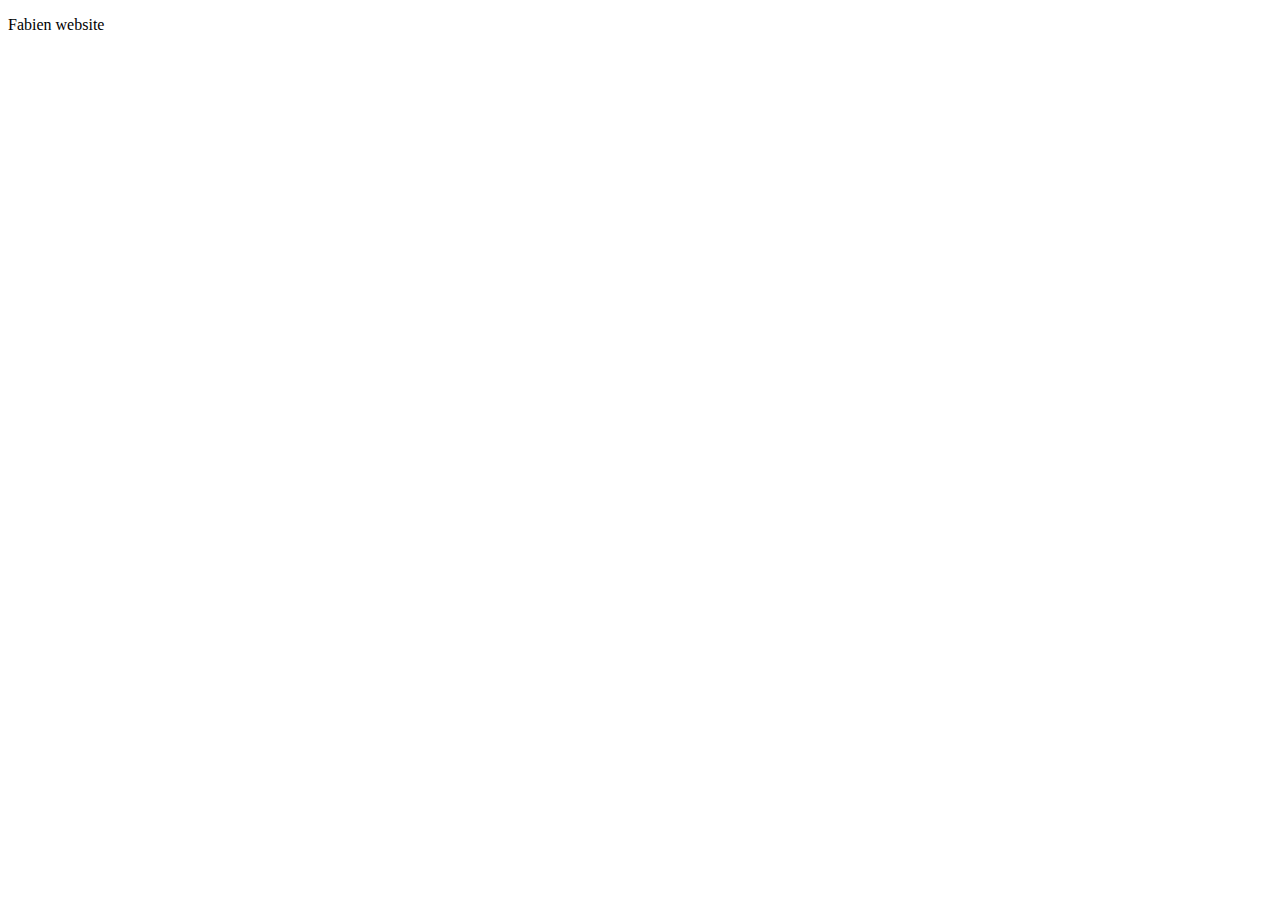
==== index.html @ 23694e3a "init" ====
<!doctype html>
<html lang="en">
  <head>
    <meta charset="UTF-8" />
    <meta name="viewport" content="width=device-width, initial-scale=1.0" />

    <title>🚧 web</title>

    <!-- Uncomment this if you add the TailwindCSS integration -->
    <!-- <link rel="stylesheet" href="/priv/static/web.css> -->
    <script type="module" src="/priv/static/web.mjs"></script>
  </head>

  <body>
    <div id="app"></div>
  </body>
</html>
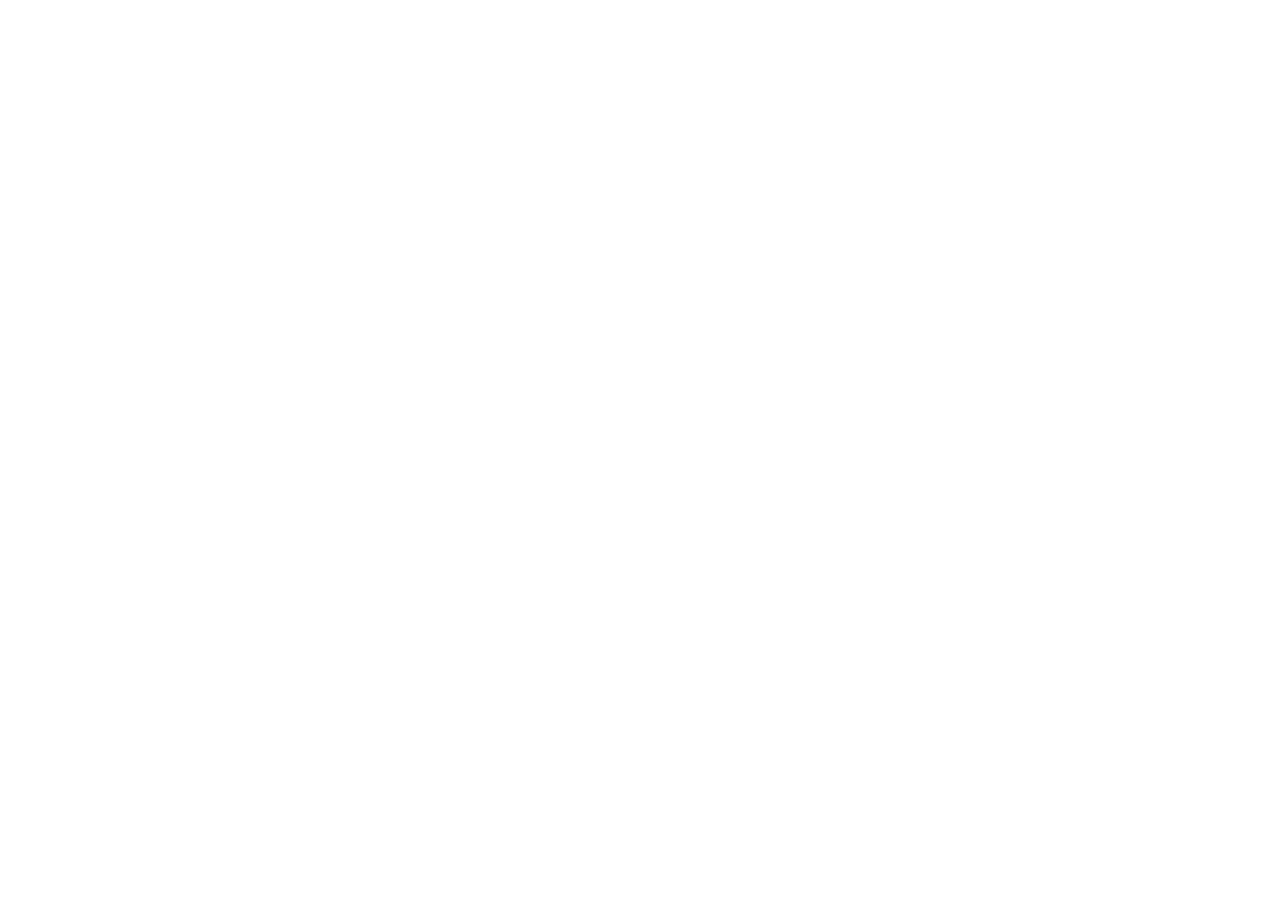
==== commit 02f614cc: "first bits of the page" ====
--- a/index.html
+++ b/index.html
@@ -1,17 +1,20 @@
 <!doctype html>
 <html lang="en">
-  <head>
-    <meta charset="UTF-8" />
-    <meta name="viewport" content="width=device-width, initial-scale=1.0" />
 
-    <title>🚧 web</title>
+<head>
+  <meta charset="UTF-8" />
+  <meta name="viewport" content="width=device-width, initial-scale=1.0" />
 
-    <!-- Uncomment this if you add the TailwindCSS integration -->
-    <!-- <link rel="stylesheet" href="/priv/static/web.css> -->
-    <script type="module" src="/priv/static/web.mjs"></script>
-  </head>
+  <title>🚧 web</title>
 
-  <body>
-    <div id="app"></div>
-  </body>
-</html>
+  <!-- Uncomment this if you add the TailwindCSS integration -->
+  <link rel="stylesheet" href="/priv/static/web.css">
+  <script type=" module" src="/priv/static/web.mjs">
+  </script>
+</head>
+
+<body>
+  <div id="app"></div>
+</body>
+
+</html>--- a/priv/static/web.css
+++ b/priv/static/web.css
@@ -0,0 +1,646 @@
+/*
+! tailwindcss v3.4.1 | MIT License | https://tailwindcss.com
+*/
+
+/*
+1. Prevent padding and border from affecting element width. (https://github.com/mozdevs/cssremedy/issues/4)
+2. Allow adding a border to an element by just adding a border-width. (https://github.com/tailwindcss/tailwindcss/pull/116)
+*/
+
+*,
+::before,
+::after {
+  box-sizing: border-box;
+  /* 1 */
+  border-width: 0;
+  /* 2 */
+  border-style: solid;
+  /* 2 */
+  border-color: #e5e7eb;
+  /* 2 */
+}
+
+::before,
+::after {
+  --tw-content: '';
+}
+
+/*
+1. Use a consistent sensible line-height in all browsers.
+2. Prevent adjustments of font size after orientation changes in iOS.
+3. Use a more readable tab size.
+4. Use the user's configured `sans` font-family by default.
+5. Use the user's configured `sans` font-feature-settings by default.
+6. Use the user's configured `sans` font-variation-settings by default.
+7. Disable tap highlights on iOS
+*/
+
+html,
+:host {
+  line-height: 1.5;
+  /* 1 */
+  -webkit-text-size-adjust: 100%;
+  /* 2 */
+  -moz-tab-size: 4;
+  /* 3 */
+  -o-tab-size: 4;
+     tab-size: 4;
+  /* 3 */
+  font-family: ui-sans-serif, system-ui, sans-serif, "Apple Color Emoji", "Segoe UI Emoji", "Segoe UI Symbol", "Noto Color Emoji";
+  /* 4 */
+  font-feature-settings: normal;
+  /* 5 */
+  font-variation-settings: normal;
+  /* 6 */
+  -webkit-tap-highlight-color: transparent;
+  /* 7 */
+}
+
+/*
+1. Remove the margin in all browsers.
+2. Inherit line-height from `html` so users can set them as a class directly on the `html` element.
+*/
+
+body {
+  margin: 0;
+  /* 1 */
+  line-height: inherit;
+  /* 2 */
+}
+
+/*
+1. Add the correct height in Firefox.
+2. Correct the inheritance of border color in Firefox. (https://bugzilla.mozilla.org/show_bug.cgi?id=190655)
+3. Ensure horizontal rules are visible by default.
+*/
+
+hr {
+  height: 0;
+  /* 1 */
+  color: inherit;
+  /* 2 */
+  border-top-width: 1px;
+  /* 3 */
+}
+
+/*
+Add the correct text decoration in Chrome, Edge, and Safari.
+*/
+
+abbr:where([title]) {
+  -webkit-text-decoration: underline dotted;
+          text-decoration: underline dotted;
+}
+
+/*
+Remove the default font size and weight for headings.
+*/
+
+h1,
+h2,
+h3,
+h4,
+h5,
+h6 {
+  font-size: inherit;
+  font-weight: inherit;
+}
+
+/*
+Reset links to optimize for opt-in styling instead of opt-out.
+*/
+
+a {
+  color: inherit;
+  text-decoration: inherit;
+}
+
+/*
+Add the correct font weight in Edge and Safari.
+*/
+
+b,
+strong {
+  font-weight: bolder;
+}
+
+/*
+1. Use the user's configured `mono` font-family by default.
+2. Use the user's configured `mono` font-feature-settings by default.
+3. Use the user's configured `mono` font-variation-settings by default.
+4. Correct the odd `em` font sizing in all browsers.
+*/
+
+code,
+kbd,
+samp,
+pre {
+  font-family: ui-monospace, SFMono-Regular, Menlo, Monaco, Consolas, "Liberation Mono", "Courier New", monospace;
+  /* 1 */
+  font-feature-settings: normal;
+  /* 2 */
+  font-variation-settings: normal;
+  /* 3 */
+  font-size: 1em;
+  /* 4 */
+}
+
+/*
+Add the correct font size in all browsers.
+*/
+
+small {
+  font-size: 80%;
+}
+
+/*
+Prevent `sub` and `sup` elements from affecting the line height in all browsers.
+*/
+
+sub,
+sup {
+  font-size: 75%;
+  line-height: 0;
+  position: relative;
+  vertical-align: baseline;
+}
+
+sub {
+  bottom: -0.25em;
+}
+
+sup {
+  top: -0.5em;
+}
+
+/*
+1. Remove text indentation from table contents in Chrome and Safari. (https://bugs.chromium.org/p/chromium/issues/detail?id=999088, https://bugs.webkit.org/show_bug.cgi?id=201297)
+2. Correct table border color inheritance in all Chrome and Safari. (https://bugs.chromium.org/p/chromium/issues/detail?id=935729, https://bugs.webkit.org/show_bug.cgi?id=195016)
+3. Remove gaps between table borders by default.
+*/
+
+table {
+  text-indent: 0;
+  /* 1 */
+  border-color: inherit;
+  /* 2 */
+  border-collapse: collapse;
+  /* 3 */
+}
+
+/*
+1. Change the font styles in all browsers.
+2. Remove the margin in Firefox and Safari.
+3. Remove default padding in all browsers.
+*/
+
+button,
+input,
+optgroup,
+select,
+textarea {
+  font-family: inherit;
+  /* 1 */
+  font-feature-settings: inherit;
+  /* 1 */
+  font-variation-settings: inherit;
+  /* 1 */
+  font-size: 100%;
+  /* 1 */
+  font-weight: inherit;
+  /* 1 */
+  line-height: inherit;
+  /* 1 */
+  color: inherit;
+  /* 1 */
+  margin: 0;
+  /* 2 */
+  padding: 0;
+  /* 3 */
+}
+
+/*
+Remove the inheritance of text transform in Edge and Firefox.
+*/
+
+button,
+select {
+  text-transform: none;
+}
+
+/*
+1. Correct the inability to style clickable types in iOS and Safari.
+2. Remove default button styles.
+*/
+
+button,
+[type='button'],
+[type='reset'],
+[type='submit'] {
+  -webkit-appearance: button;
+  /* 1 */
+  background-color: transparent;
+  /* 2 */
+  background-image: none;
+  /* 2 */
+}
+
+/*
+Use the modern Firefox focus style for all focusable elements.
+*/
+
+:-moz-focusring {
+  outline: auto;
+}
+
+/*
+Remove the additional `:invalid` styles in Firefox. (https://github.com/mozilla/gecko-dev/blob/2f9eacd9d3d995c937b4251a5557d95d494c9be1/layout/style/res/forms.css#L728-L737)
+*/
+
+:-moz-ui-invalid {
+  box-shadow: none;
+}
+
+/*
+Add the correct vertical alignment in Chrome and Firefox.
+*/
+
+progress {
+  vertical-align: baseline;
+}
+
+/*
+Correct the cursor style of increment and decrement buttons in Safari.
+*/
+
+::-webkit-inner-spin-button,
+::-webkit-outer-spin-button {
+  height: auto;
+}
+
+/*
+1. Correct the odd appearance in Chrome and Safari.
+2. Correct the outline style in Safari.
+*/
+
+[type='search'] {
+  -webkit-appearance: textfield;
+  /* 1 */
+  outline-offset: -2px;
+  /* 2 */
+}
+
+/*
+Remove the inner padding in Chrome and Safari on macOS.
+*/
+
+::-webkit-search-decoration {
+  -webkit-appearance: none;
+}
+
+/*
+1. Correct the inability to style clickable types in iOS and Safari.
+2. Change font properties to `inherit` in Safari.
+*/
+
+::-webkit-file-upload-button {
+  -webkit-appearance: button;
+  /* 1 */
+  font: inherit;
+  /* 2 */
+}
+
+/*
+Add the correct display in Chrome and Safari.
+*/
+
+summary {
+  display: list-item;
+}
+
+/*
+Removes the default spacing and border for appropriate elements.
+*/
+
+blockquote,
+dl,
+dd,
+h1,
+h2,
+h3,
+h4,
+h5,
+h6,
+hr,
+figure,
+p,
+pre {
+  margin: 0;
+}
+
+fieldset {
+  margin: 0;
+  padding: 0;
+}
+
+legend {
+  padding: 0;
+}
+
+ol,
+ul,
+menu {
+  list-style: none;
+  margin: 0;
+  padding: 0;
+}
+
+/*
+Reset default styling for dialogs.
+*/
+
+dialog {
+  padding: 0;
+}
+
+/*
+Prevent resizing textareas horizontally by default.
+*/
+
+textarea {
+  resize: vertical;
+}
+
+/*
+1. Reset the default placeholder opacity in Firefox. (https://github.com/tailwindlabs/tailwindcss/issues/3300)
+2. Set the default placeholder color to the user's configured gray 400 color.
+*/
+
+input::-moz-placeholder, textarea::-moz-placeholder {
+  opacity: 1;
+  /* 1 */
+  color: #9ca3af;
+  /* 2 */
+}
+
+input::placeholder,
+textarea::placeholder {
+  opacity: 1;
+  /* 1 */
+  color: #9ca3af;
+  /* 2 */
+}
+
+/*
+Set the default cursor for buttons.
+*/
+
+button,
+[role="button"] {
+  cursor: pointer;
+}
+
+/*
+Make sure disabled buttons don't get the pointer cursor.
+*/
+
+:disabled {
+  cursor: default;
+}
+
+/*
+1. Make replaced elements `display: block` by default. (https://github.com/mozdevs/cssremedy/issues/14)
+2. Add `vertical-align: middle` to align replaced elements more sensibly by default. (https://github.com/jensimmons/cssremedy/issues/14#issuecomment-634934210)
+   This can trigger a poorly considered lint error in some tools but is included by design.
+*/
+
+img,
+svg,
+video,
+canvas,
+audio,
+iframe,
+embed,
+object {
+  display: block;
+  /* 1 */
+  vertical-align: middle;
+  /* 2 */
+}
+
+/*
+Constrain images and videos to the parent width and preserve their intrinsic aspect ratio. (https://github.com/mozdevs/cssremedy/issues/14)
+*/
+
+img,
+video {
+  max-width: 100%;
+  height: auto;
+}
+
+/* Make elements with the HTML hidden attribute stay hidden by default */
+
+[hidden] {
+  display: none;
+}
+
+*, ::before, ::after {
+  --tw-border-spacing-x: 0;
+  --tw-border-spacing-y: 0;
+  --tw-translate-x: 0;
+  --tw-translate-y: 0;
+  --tw-rotate: 0;
+  --tw-skew-x: 0;
+  --tw-skew-y: 0;
+  --tw-scale-x: 1;
+  --tw-scale-y: 1;
+  --tw-pan-x:  ;
+  --tw-pan-y:  ;
+  --tw-pinch-zoom:  ;
+  --tw-scroll-snap-strictness: proximity;
+  --tw-gradient-from-position:  ;
+  --tw-gradient-via-position:  ;
+  --tw-gradient-to-position:  ;
+  --tw-ordinal:  ;
+  --tw-slashed-zero:  ;
+  --tw-numeric-figure:  ;
+  --tw-numeric-spacing:  ;
+  --tw-numeric-fraction:  ;
+  --tw-ring-inset:  ;
+  --tw-ring-offset-width: 0px;
+  --tw-ring-offset-color: #fff;
+  --tw-ring-color: rgb(59 130 246 / 0.5);
+  --tw-ring-offset-shadow: 0 0 #0000;
+  --tw-ring-shadow: 0 0 #0000;
+  --tw-shadow: 0 0 #0000;
+  --tw-shadow-colored: 0 0 #0000;
+  --tw-blur:  ;
+  --tw-brightness:  ;
+  --tw-contrast:  ;
+  --tw-grayscale:  ;
+  --tw-hue-rotate:  ;
+  --tw-invert:  ;
+  --tw-saturate:  ;
+  --tw-sepia:  ;
+  --tw-drop-shadow:  ;
+  --tw-backdrop-blur:  ;
+  --tw-backdrop-brightness:  ;
+  --tw-backdrop-contrast:  ;
+  --tw-backdrop-grayscale:  ;
+  --tw-backdrop-hue-rotate:  ;
+  --tw-backdrop-invert:  ;
+  --tw-backdrop-opacity:  ;
+  --tw-backdrop-saturate:  ;
+  --tw-backdrop-sepia:  ;
+}
+
+::backdrop {
+  --tw-border-spacing-x: 0;
+  --tw-border-spacing-y: 0;
+  --tw-translate-x: 0;
+  --tw-translate-y: 0;
+  --tw-rotate: 0;
+  --tw-skew-x: 0;
+  --tw-skew-y: 0;
+  --tw-scale-x: 1;
+  --tw-scale-y: 1;
+  --tw-pan-x:  ;
+  --tw-pan-y:  ;
+  --tw-pinch-zoom:  ;
+  --tw-scroll-snap-strictness: proximity;
+  --tw-gradient-from-position:  ;
+  --tw-gradient-via-position:  ;
+  --tw-gradient-to-position:  ;
+  --tw-ordinal:  ;
+  --tw-slashed-zero:  ;
+  --tw-numeric-figure:  ;
+  --tw-numeric-spacing:  ;
+  --tw-numeric-fraction:  ;
+  --tw-ring-inset:  ;
+  --tw-ring-offset-width: 0px;
+  --tw-ring-offset-color: #fff;
+  --tw-ring-color: rgb(59 130 246 / 0.5);
+  --tw-ring-offset-shadow: 0 0 #0000;
+  --tw-ring-shadow: 0 0 #0000;
+  --tw-shadow: 0 0 #0000;
+  --tw-shadow-colored: 0 0 #0000;
+  --tw-blur:  ;
+  --tw-brightness:  ;
+  --tw-contrast:  ;
+  --tw-grayscale:  ;
+  --tw-hue-rotate:  ;
+  --tw-invert:  ;
+  --tw-saturate:  ;
+  --tw-sepia:  ;
+  --tw-drop-shadow:  ;
+  --tw-backdrop-blur:  ;
+  --tw-backdrop-brightness:  ;
+  --tw-backdrop-contrast:  ;
+  --tw-backdrop-grayscale:  ;
+  --tw-backdrop-hue-rotate:  ;
+  --tw-backdrop-invert:  ;
+  --tw-backdrop-opacity:  ;
+  --tw-backdrop-saturate:  ;
+  --tw-backdrop-sepia:  ;
+}
+
+.container {
+  width: 100%;
+}
+
+@media (min-width: 640px) {
+  .container {
+    max-width: 640px;
+  }
+}
+
+@media (min-width: 768px) {
+  .container {
+    max-width: 768px;
+  }
+}
+
+@media (min-width: 1024px) {
+  .container {
+    max-width: 1024px;
+  }
+}
+
+@media (min-width: 1280px) {
+  .container {
+    max-width: 1280px;
+  }
+}
+
+@media (min-width: 1536px) {
+  .container {
+    max-width: 1536px;
+  }
+}
+
+.mx-auto {
+  margin-left: auto;
+  margin-right: auto;
+}
+
+.flex {
+  display: flex;
+}
+
+.grid {
+  display: grid;
+}
+
+.w-full {
+  width: 100%;
+}
+
+.max-w-5xl {
+  max-width: 64rem;
+}
+
+.basis-10\/12 {
+  flex-basis: 83.333333%;
+}
+
+.flex-row {
+  flex-direction: row;
+}
+
+.justify-center {
+  justify-content: center;
+}
+
+.justify-items-center {
+  justify-items: center;
+}
+
+.gap-2 {
+  gap: 0.5rem;
+}
+
+.pb-6 {
+  padding-bottom: 1.5rem;
+}
+
+.pt-2 {
+  padding-top: 0.5rem;
+}
+
+.text-2xl {
+  font-size: 1.5rem;
+  line-height: 2rem;
+}
+
+.font-bold {
+  font-weight: 700;
+}
+
+.text-blue-600 {
+  --tw-text-opacity: 1;
+  color: rgb(37 99 235 / var(--tw-text-opacity));
+}
+
+.visited\:text-purple-600:visited {
+  color: rgb(147 51 234 );
+}
